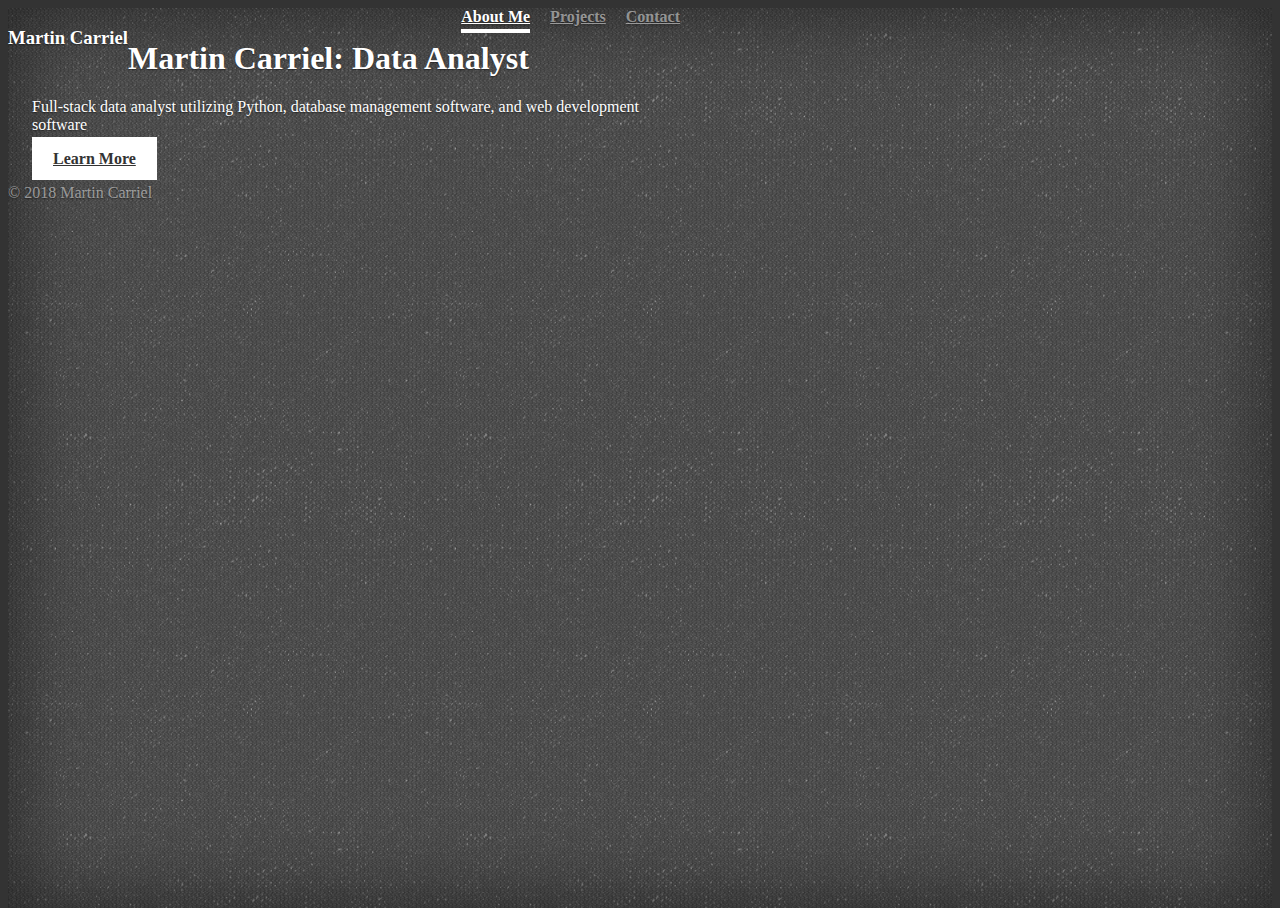
==== index.html @ ac6d0be2 "add portfolio files" ====
<!DOCTYPE html>
<html lang="en">

  <head>
    <meta charset="UTF-8">
    <title>Martin Carriel - Data Analyst</title>
    
    <link rel="stylesheet" href="https://stackpath.bootstrapcdn.com/bootstrap/4.2.1/css/bootstrap.min.css" integrity="sha384-GJzZqFGwb1QTTN6wy59ffF1BuGJpLSa9DkKMp0DgiMDm4iYMj70gZWKYbI706tWS" crossorigin="anonymous">
    <script src="https://code.jquery.com/jquery-3.3.1.slim.min.js" integrity="sha384-q8i/X+965DzO0rT7abK41JStQIAqVgRVzpbzo5smXKp4YfRvH+8abtTE1Pi6jizo" crossorigin="anonymous"></script>
    <script src="https://cdnjs.cloudflare.com/ajax/libs/popper.js/1.14.6/umd/popper.min.js" integrity="sha384-wHAiFfRlMFy6i5SRaxvfOCifBUQy1xHdJ/yoi7FRNXMRBu5WHdZYu1hA6ZOblgut" crossorigin="anonymous"></script>
    <script src="https://stackpath.bootstrapcdn.com/bootstrap/4.2.1/js/bootstrap.min.js" integrity="sha384-B0UglyR+jN6CkvvICOB2joaf5I4l3gm9GU6Hc1og6Ls7i6U/mkkaduKaBhlAXv9k" crossorigin="anonymous"></script>
    
    <link rel="stylesheet" href="static/css/cover.css">
</head>
<body>
  <div class="cover-container d-flex w-100 h-100 p-3 mx-auto flex-column">
    <header class="masthead mb-auto">
        <div class="inner">
            <h3 class="masthead-brand">
              <a href="#">Martin Carriel</a>
            </h3>
            <nav class="nav nav-masthead justify-content-center">
              <a class="nav-link active" href="about-me.html">About Me</a>
              <a class="nav-link" href="projects.html">Projects</a>
              <a class="nav-link" href="contact.html">Contact</a>
            </nav>
          </div>
    </header>

    <main role="main" class="inner cover text-center">
      <h1 class="cover-heading">Martin Carriel: Data Analyst</h1>
      <p class="lead">Full-stack data analyst utilizing Python, database management software, and web development software</p>
      <p class="lead">
        <a href="about-me.html" class="btn btn-lg btn-secondary">Learn More</a>
      </p>
    </main>

    <footer class="mastfoot mt-auto">
      <div class="inner">
        <p>&copy; 2018 Martin Carriel</p>
      </div>
    </footer>

  </div>
</body>
</html>
---- static/css/cover.css ----
/*
 * Globals
 */

/* Links */
a,
a:focus,
a:hover {
  color: #fff;
}

/* Custom default button */
.btn-secondary,
.btn-secondary:hover,
.btn-secondary:focus {
  color: #333;
  text-shadow: none; /* Prevent inheritance from `body` */
  background-color: #fff;
  border: .05rem solid #fff;
}


/*
 * Base structure
 */

html,
body {
  height: 100%;
  background-color: #333;
}

body {
  display: -ms-flexbox;
  display: flex;
  color: rgb(255, 255, 255); /* text color*/
  text-shadow: 0 .05rem .1rem rgba(0, 0, 0, .5);
  box-shadow: inset 0 0 5rem rgba(0, 0, 0, .5);
  background-image: url(../resources/tex2res4_@2X.png);
  background-repeat: repeat !important;
  background-size: 400px 400px !important;
}

.contact-msg {
  padding: 2em;
}

.contact-info {
  font-size: 1.35em !important;
}

.contact-social {
  font-size: 1.1em !important;
}

.cover-container {
  max-width: 42em;
}


/*
 * Header
 */
.masthead {
  margin-bottom: 2rem;
}

.masthead-brand {
  margin-bottom: 0;
}

.masthead-brand a {
  text-decoration: none;
}

.nav-masthead .nav-link {
  padding: .25rem 0;
  font-weight: 700;
  color: rgba(255, 255, 255, .5);
  background-color: transparent;
  border-bottom: .25rem solid transparent;
}

.nav-masthead .nav-link:hover,
.nav-masthead .nav-link:focus {
  border-bottom-color: rgba(255, 255, 255, .25);
}

.nav-masthead .nav-link + .nav-link {
  margin-left: 1rem;
}

.nav-masthead .active {
  color: #fff;
  border-bottom-color: #fff;
}

@media (min-width: 48em) {
  .masthead-brand {
    float: left;
  }
  .nav-masthead {
    float: right;
  }
}


/*
 * Cover
 */
.cover {
  padding: 0 1.5rem;
}
.cover .btn-lg {
  padding: .75rem 1.25rem;
  font-weight: 700;
}

.panel-body ul {
  list-style-type: none; 
  padding: 0; 
  margin: 0;
}

/*
 * Footer
 */
.mastfoot {
  color: rgba(255, 255, 255, .5);
}
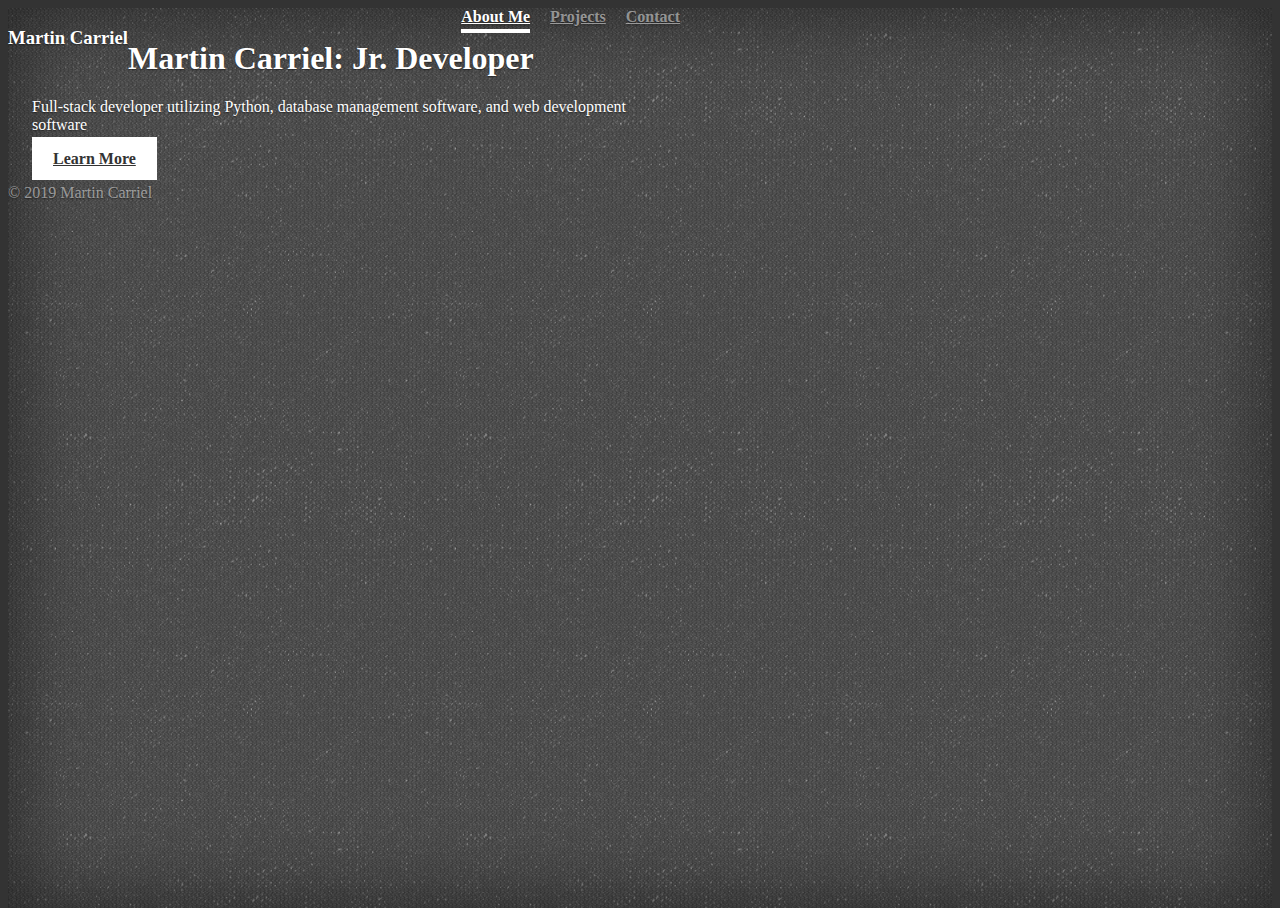
==== commit 7ccdfc36: "general updates" ====
--- a/index.html
+++ b/index.html
@@ -3,7 +3,7 @@
 
   <head>
     <meta charset="UTF-8">
-    <title>Martin Carriel - Data Analyst</title>
+    <title>Martin Carriel - Jr. Developer</title>
     
     <link rel="stylesheet" href="https://stackpath.bootstrapcdn.com/bootstrap/4.2.1/css/bootstrap.min.css" integrity="sha384-GJzZqFGwb1QTTN6wy59ffF1BuGJpLSa9DkKMp0DgiMDm4iYMj70gZWKYbI706tWS" crossorigin="anonymous">
     <script src="https://code.jquery.com/jquery-3.3.1.slim.min.js" integrity="sha384-q8i/X+965DzO0rT7abK41JStQIAqVgRVzpbzo5smXKp4YfRvH+8abtTE1Pi6jizo" crossorigin="anonymous"></script>
@@ -28,8 +28,8 @@
     </header>
 
     <main role="main" class="inner cover text-center">
-      <h1 class="cover-heading">Martin Carriel: Data Analyst</h1>
-      <p class="lead">Full-stack data analyst utilizing Python, database management software, and web development software</p>
+      <h1 class="cover-heading">Martin Carriel: Jr. Developer</h1>
+      <p class="lead">Full-stack developer utilizing Python, database management software, and web development software</p>
       <p class="lead">
         <a href="about-me.html" class="btn btn-lg btn-secondary">Learn More</a>
       </p>
@@ -37,7 +37,7 @@
 
     <footer class="mastfoot mt-auto">
       <div class="inner">
-        <p>&copy; 2018 Martin Carriel</p>
+        <p>&copy; 2019 Martin Carriel</p>
       </div>
     </footer>
 
